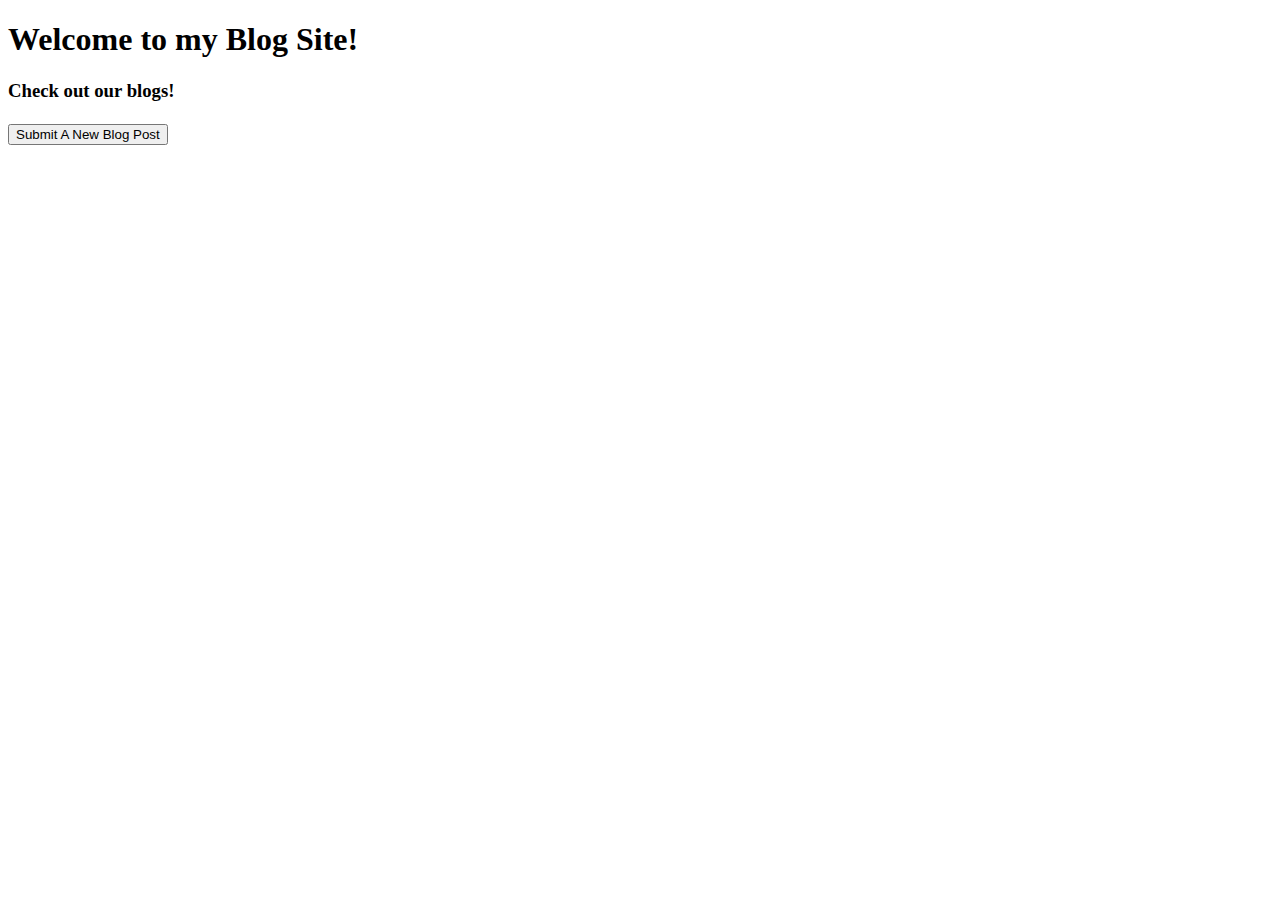
==== src/main/resources/templates/BlogPost/index.html @ 55c42928 "Fixed errors" ====
<!DOCTYPE html>
<html lang="en" xmlns:th="http://thymeleaf.org">

<head>
  <meta charset="UTF-8" />
  <meta name="viewport" content="width=device-width, initial-scale=1.0" />
  <title>Zach's Blog Site</title>

  <link rel="stylesheet" href="webjars/bootstrap/4.5.0/css/bootstrap.min.css" />
</head>

<body>
  <div class="container">
    <div class="row">
      <h1>Welcome to my Blog Site!</h1>
      <h3>Check out our blogs!</h3>

      <div th:each="blog:${posts}">
        <div class="col-sm">
          <div class="card">
            <div class="card-body">
              <h5 class="card-title" th:text="${blog.title}"></h5>
              <p th:text="${blog.author}"></p>
              <p th:text="${blog.blogEntry}"></p>
            </div>
            <div class="card-footer"></div>
          </div><!-- End of .card -->
        </div><!-- End of .col-sm -->
      </div><!-- End of posts loop -->

      <a href="/blogposts/new">
        <button class="btn btn-primary">Submit A New Blog Post</button>
      </a>

    </div>
  </div>

  <script src="webjars/jquery/3.5.1/jquery.min.js"></script>
  <script src="webjars/popper.js/2.0.2/umd/popper.min.js"></script>
  <script src="webjars/bootstrap/4.5.0/js/bootstrap.min.js"></script>
</body>

</html>
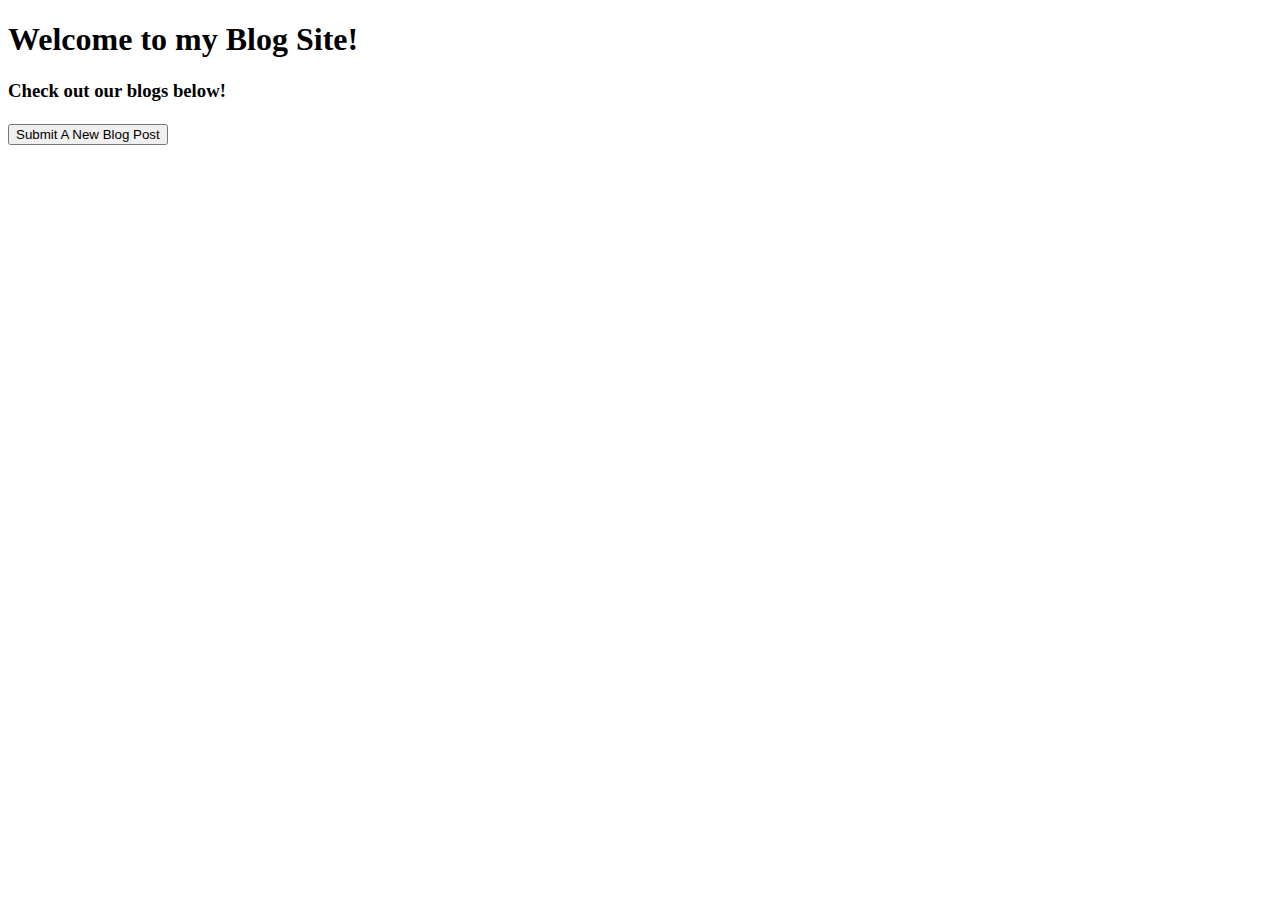
==== commit 0e027195: "Working blog with added CSS" ====
--- a/src/main/resources/templates/BlogPost/index.html
+++ b/src/main/resources/templates/BlogPost/index.html
@@ -4,17 +4,23 @@
 <head>
   <meta charset="UTF-8" />
   <meta name="viewport" content="width=device-width, initial-scale=1.0" />
-  <title>Zach's Blog Site</title>
+  <title>Melina's Blog Site</title>
 
   <link rel="stylesheet" href="webjars/bootstrap/4.5.0/css/bootstrap.min.css" />
+  <link rel="stylesheet" href="css/main.css">
+  <link href="https://fonts.googleapis.com/css?family=Liu+Jian+Mao+Cao|Lobster&display=swap" rel="stylesheet">
 </head>
 
 <body>
+
+  <div th:replace="/fragments/navbar :: navbar"></div>
+
+  <div class="pageheader fancy1">
+    <h1>Welcome to my Blog Site!</h1>
+    <h3>Check out our blogs below!</h3>
+  </div>
   <div class="container">
     <div class="row">
-      <h1>Welcome to my Blog Site!</h1>
-      <h3>Check out our blogs!</h3>
-
       <div th:each="blog:${posts}">
         <div class="col-sm">
           <div class="card">
@@ -27,13 +33,18 @@
           </div><!-- End of .card -->
         </div><!-- End of .col-sm -->
       </div><!-- End of posts loop -->
-
-      <a href="/blogposts/new">
-        <button class="btn btn-primary">Submit A New Blog Post</button>
-      </a>
-
+    </div>
+    <div class="row">
+      <div class="col-xl">
+        <a href="/blogposts/new">
+          <button class="btn btn-primary">Submit A New Blog Post</button>
+        </a>
+      </div>
     </div>
   </div>
+  <!-- <footer>
+    <div th:replace="/fragments/navbar :: navbar"></div>
+  </footer> -->
 
   <script src="webjars/jquery/3.5.1/jquery.min.js"></script>
   <script src="webjars/popper.js/2.0.2/umd/popper.min.js"></script>
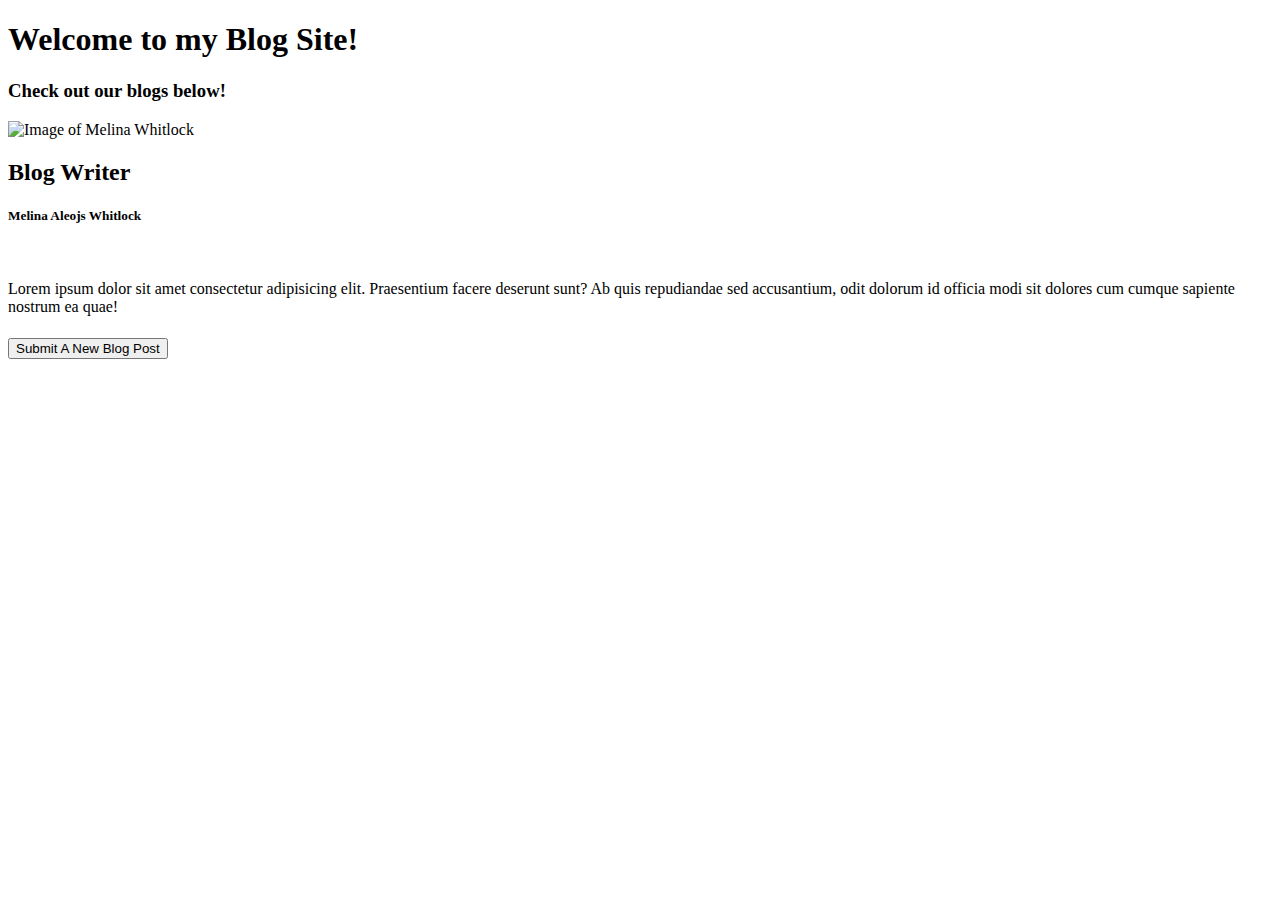
==== commit ded1fff8: "Database will now save in external file an not in in-memory" ====
--- a/src/main/resources/templates/BlogPost/index.html
+++ b/src/main/resources/templates/BlogPost/index.html
@@ -15,36 +15,53 @@
 
   <div th:replace="/fragments/navbar :: navbar"></div>
 
-  <div class="pageheader fancy1">
+  <div class="pageheader fancy1 bg-info">
     <h1>Welcome to my Blog Site!</h1>
     <h3>Check out our blogs below!</h3>
   </div>
   <div class="container">
     <div class="row">
-      <div th:each="blog:${posts}">
-        <div class="col-sm">
-          <div class="card">
-            <div class="card-body">
-              <h5 class="card-title" th:text="${blog.title}"></h5>
-              <p th:text="${blog.author}"></p>
-              <p th:text="${blog.blogEntry}"></p>
-            </div>
-            <div class="card-footer"></div>
-          </div><!-- End of .card -->
-        </div><!-- End of .col-sm -->
-      </div><!-- End of posts loop -->
+      <div class="col-xl-3">
+        <div class="card">
+          <div class="card-body">
+            <img
+              src="https://scontent-iad3-1.xx.fbcdn.net/v/t1.0-9/100103800_10213192432605517_1371325122798944256_n.jpg?_nc_cat=110&_nc_sid=8bfeb9&_nc_ohc=_cJTbKTtQaAAX8CVJ-C&_nc_ht=scontent-iad3-1.xx&oh=8e4f498b36dea7630bd2a8f1aff8e0ed&oe=5F18F3F6"
+              class="rounded-circle" alt="Image of Melina Whitlock">
+            <h2 class="card-title">Blog Writer</h2>
+            <h5>Melina Aleojs Whitlock</h5>
+            <br />
+            <p>Lorem ipsum dolor sit amet consectetur adipisicing elit. Praesentium facere deserunt sunt? Ab quis
+              repudiandae sed accusantium, odit dolorum id officia modi sit dolores cum cumque sapiente nostrum ea quae!
+            </p>
+          </div>
+        </div>
+      </div>
+      <div class="col-xl-9">
+        <div th:each="blog:${posts}">
+          <div class="col-sm">
+            <div class="card">
+              <div class="card-body">
+                <h5 class="card-title" th:text="${blog.title}"></h5>
+                <p th:text="${blog.author}"></p>
+                <p th:text="${blog.blogEntry}"></p>
+              </div>
+              <div class="card-footer"></div>
+            </div><!-- End of .card -->
+          </div><!-- End of .col-sm -->
+        </div><!-- End of posts loop -->
+      </div>
     </div>
     <div class="row">
       <div class="col-xl">
         <a href="/blogposts/new">
-          <button class="btn btn-primary">Submit A New Blog Post</button>
+          <button class="btn btn-info">Submit A New Blog Post</button>
         </a>
       </div>
     </div>
   </div>
-  <!-- <footer>
-    <div th:replace="/fragments/navbar :: navbar"></div>
-  </footer> -->
+  <footer>
+    <div class="fixed" th:replace="/fragments/navbar :: navbar"></div>
+  </footer>
 
   <script src="webjars/jquery/3.5.1/jquery.min.js"></script>
   <script src="webjars/popper.js/2.0.2/umd/popper.min.js"></script>
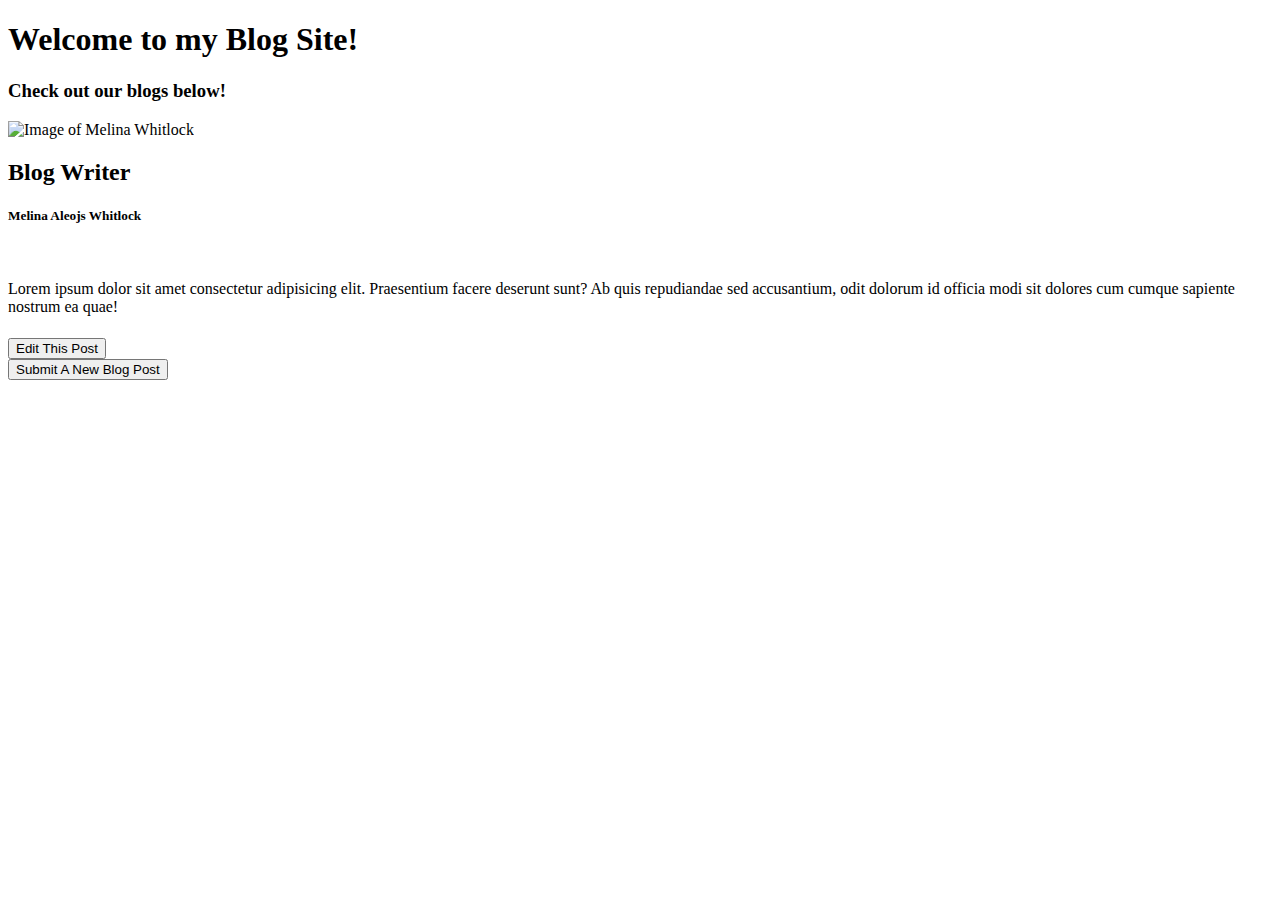
==== commit 871382d0: "Part of Goal 3: added edit button to posts" ====
--- a/src/main/resources/templates/BlogPost/index.html
+++ b/src/main/resources/templates/BlogPost/index.html
@@ -45,7 +45,11 @@
                 <p th:text="${blog.author}"></p>
                 <p th:text="${blog.blogEntry}"></p>
               </div>
-              <div class="card-footer"></div>
+              <div class="card-footer">
+                <a href="#" th:href="@{blogposts/{id}(id=${blog.id})}">
+                  <button class="btn btn-secondary">Edit This Post</button>
+                </a>
+              </div>
             </div><!-- End of .card -->
           </div><!-- End of .col-sm -->
         </div><!-- End of posts loop -->
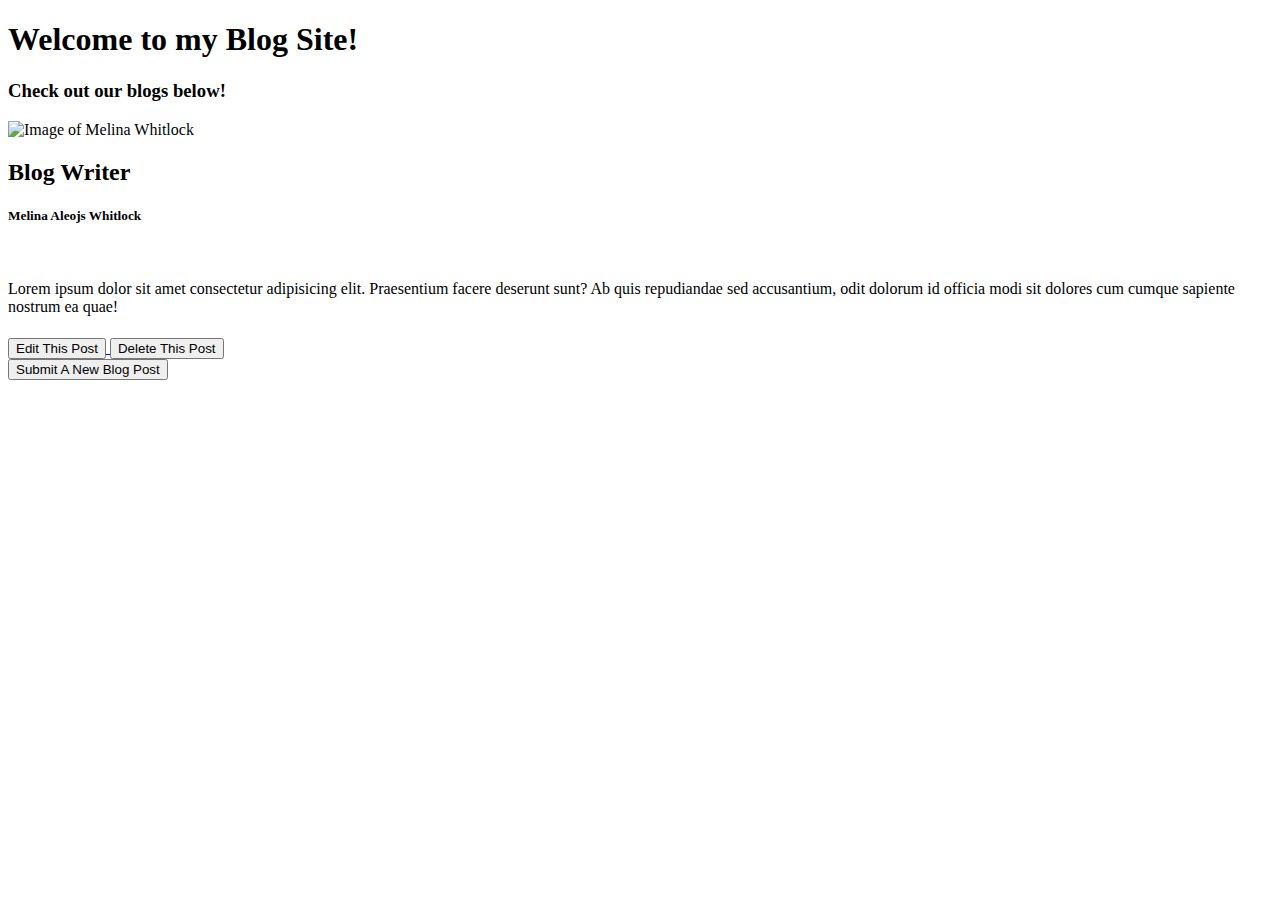
==== commit e992d61b: "Completed Goal 4: adding a delete button on the post" ====
--- a/src/main/resources/templates/BlogPost/index.html
+++ b/src/main/resources/templates/BlogPost/index.html
@@ -49,6 +49,9 @@
                 <a href="#" th:href="@{blogposts/{id}(id=${blog.id})}">
                   <button class="btn btn-secondary">Edit This Post</button>
                 </a>
+                <a href="#" th:href="@{blogposts/delete/{id}(id=${blog.id})}">
+                  <button class="btn btn-danger">Delete This Post</button>
+                </a>
               </div>
             </div><!-- End of .card -->
           </div><!-- End of .col-sm -->
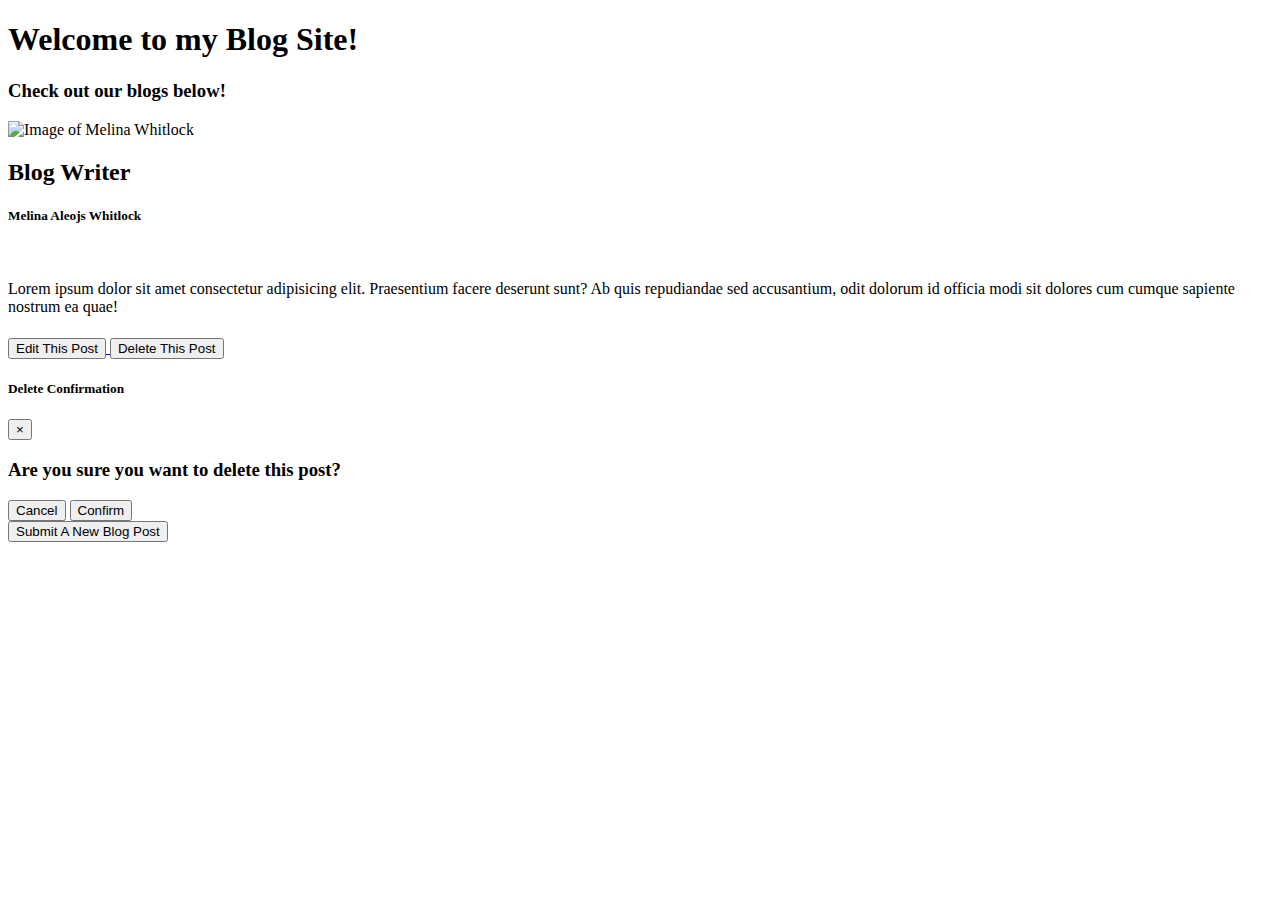
==== commit a44abbe7: "Completed optional tasks: Add confirmation modal and edit button in results page" ====
--- a/src/main/resources/templates/BlogPost/index.html
+++ b/src/main/resources/templates/BlogPost/index.html
@@ -49,12 +49,34 @@
                 <a href="#" th:href="@{blogposts/{id}(id=${blog.id})}">
                   <button class="btn btn-secondary">Edit This Post</button>
                 </a>
-                <a href="#" th:href="@{blogposts/delete/{id}(id=${blog.id})}">
-                  <button class="btn btn-danger">Delete This Post</button>
-                </a>
+                <button class="btn btn-danger" data-toggle="modal" data-target="#deleteConfirmation">Delete This
+                  Post</button>
+
               </div>
             </div><!-- End of .card -->
           </div><!-- End of .col-sm -->
+          <div class="modal" tabindex="-1" role="dialog" id="deleteConfirmation" aria-labelledby="deleteConfirmation"
+            aria-hidden="true">
+            <div class="modal-dialog">
+              <div class="modal-content">
+                <div class="modal-header">
+                  <h5 class="modal-title">Delete Confirmation</h5>
+                  <button type="button" class="close" data-dismiss="modal" aria-label="Close">
+                    <span aria-hidden="true">&times;</span>
+                  </button>
+                </div>
+                <div class="modal-body">
+                  <h3>Are you sure you want to delete this post?</h3>
+                </div>
+                <div class="modal-footer">
+                  <button type="button" class="btn btn-primary" data-dismiss="modal">Cancel</button>
+                  <a href="#" th:href="@{blogposts/delete/{id}(id=${blog.id})}">
+                    <button type="button" class="btn btn-danger">Confirm</button>
+                  </a>
+                </div>
+              </div>
+            </div>
+          </div>
         </div><!-- End of posts loop -->
       </div>
     </div>
